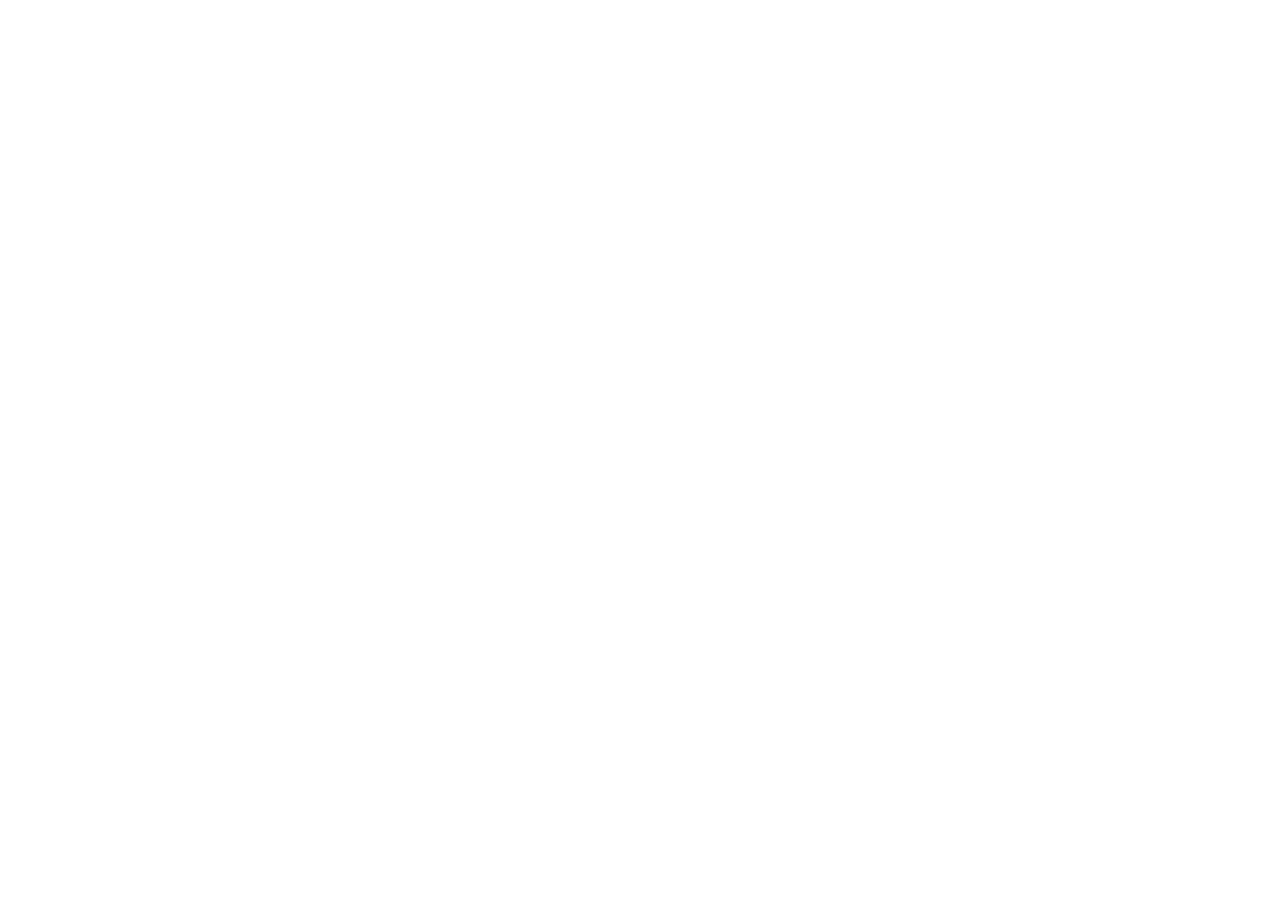
==== index.html @ d9e06991 "Initial commit" ====
<!DOCTYPE html>
<html lang="en">
    <head>
        <meta charset="UTF-8">
        <meta http-equiv="X-UA-Compatible" content="IE=edge">
        <meta name="viewport" content="width=device-width, initial-scale=1.0">
        <title>Template</title>

        <!-- AWESOMEFONT -->
        <link rel="stylesheet" href="https://cdnjs.cloudflare.com/ajax/libs/font-awesome/6.4.0/css/all.min.css" integrity="sha512-iecdLmaskl7CVkqkXNQ/ZH/XLlvWZOJyj7Yy7tcenmpD1ypASozpmT/E0iPtmFIB46ZmdtAc9eNBvH0H/ZpiBw==" crossorigin="anonymous" referrerpolicy="no-referrer" />
        <!-- CSS -->
        <link rel="stylesheet" href="css/style.css">
    </head>

    <body>
        
    </body>
</html>
---- css/style.css ----
/* RESET */
*{
    margin: 0;
    padding: 0;
    box-sizing: border-box;
}

/* GENERAL */
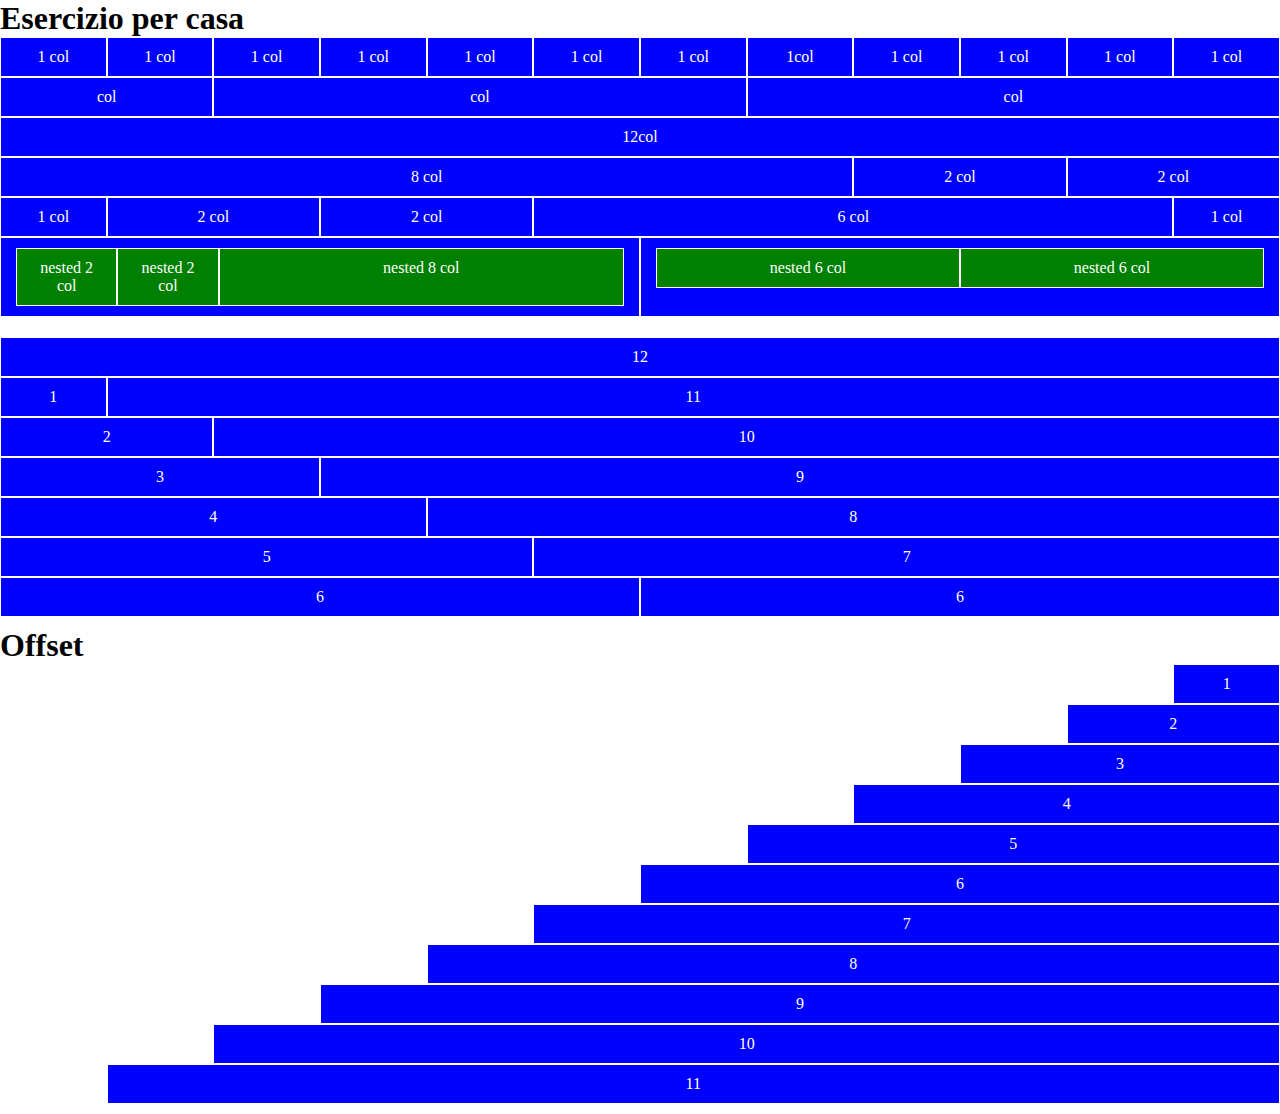
==== commit 0c60e054: "Esercizio" ====
--- a/index.html
+++ b/index.html
@@ -4,15 +4,247 @@
         <meta charset="UTF-8">
         <meta http-equiv="X-UA-Compatible" content="IE=edge">
         <meta name="viewport" content="width=device-width, initial-scale=1.0">
-        <title>Template</title>
+        <title>12Bool</title>
 
         <!-- AWESOMEFONT -->
         <link rel="stylesheet" href="https://cdnjs.cloudflare.com/ajax/libs/font-awesome/6.4.0/css/all.min.css" integrity="sha512-iecdLmaskl7CVkqkXNQ/ZH/XLlvWZOJyj7Yy7tcenmpD1ypASozpmT/E0iPtmFIB46ZmdtAc9eNBvH0H/ZpiBw==" crossorigin="anonymous" referrerpolicy="no-referrer" />
         <!-- CSS -->
+        <link rel="stylesheet" href="css/12bool.css">
         <link rel="stylesheet" href="css/style.css">
     </head>
 
     <body>
-        
+        <section>
+            <h1>Esercizio per casa</h1>
+            <div class="row">
+                <div class="col-1">
+                    1 col
+                </div>
+                <div class="col-1">
+                    1 col
+                </div>
+                <div class="col-1">
+                    1 col
+                </div>
+                <div class="col-1">
+                    1 col
+                </div>
+                <div class="col-1">
+                    1 col
+                </div>
+                <div class="col-1">
+                    1 col
+                </div>
+                <div class="col-1">
+                    1 col
+                </div>
+                <div class="col-1">
+                    1col
+                </div>
+                <div class="col-1">
+                    1 col
+                </div>
+                <div class="col-1">
+                    1 col
+                </div>
+                <div class="col-1">
+                    1 col
+                </div>
+                <div class="col-1">
+                    1 col
+                </div>
+            </div>
+
+            <div class="row">
+                <div class="col-2">
+                    col
+                </div>
+                <div class="col-5">
+                    col
+                </div>
+                <div class="col-5">
+                    col
+                </div>
+            </div>
+
+            <div class="row">
+                <div class="col-12">
+                    12col
+                </div>
+            </div>
+
+            <div class="row">
+                <div class="col-8">
+                    8 col
+                </div>
+                <div class="col-2">
+                    2 col
+                </div>
+                <div class="col-2">
+                    2 col
+                </div>
+            </div>
+
+            <div class="row">
+                <div class="col-1">
+                    1 col
+                </div>
+                <div class="col-2">
+                    2 col
+                </div>
+                <div class="col-2">
+                    2 col
+                </div>
+                <div class="col-6">
+                    6 col
+                </div>
+                <div class="col-1">
+                    1 col
+                </div>
+            </div>
+            <div class="row">
+                <div class="col-6">
+                    <div class="row">
+                        <div class="col-2 green">
+                            nested 2 col
+                        </div>
+                        <div class="col-2 green">
+                            nested 2 col
+                        </div>
+                        <div class="col-8 green">
+                            nested 8 col
+                        </div>
+                    </div>
+                </div>
+                <div class="col-6">
+                    <div class="row">
+                        <div class="col-6 green">
+                            nested 6 col
+                        </div>
+                        <div class="col-6 green">
+                            nested 6 col
+                        </div>
+                    </div>
+                </div>
+            </div>
+            
+            <section class="no-number">
+                <div class="row">
+                    <div class="col-12">
+                        12
+                    </div>
+                </div>
+                <div class="row">
+                    <div class="col-1">
+                        1
+                    </div>
+                    <div class="col-11">
+                        11
+                    </div>
+                </div>
+                <div class="row">
+                    <div class="col-2">
+                        2
+                    </div>
+                    <div class="col-10">
+                        10
+                    </div>
+                </div>
+                <div class="row">
+                    <div class="col-3">
+                        3
+                    </div>
+                    <div class="col-9">
+                        9
+                    </div>
+                </div>
+                <div class="row">
+                    <div class="col-4">
+                        4
+                    </div>
+                    <div class="col-8">
+                        8
+                    </div>
+                </div>
+                <div class="row">
+                    <div class="col-5">
+                        5
+                    </div>
+                    <div class="col-7">
+                        7
+                    </div>
+                </div>
+                <div class="row">
+                    <div class="col-6">
+                        6
+                    </div>
+                    <div class="col-6">
+                        6
+                    </div>
+                </div>
+            </section>
+        </section>
+
+
+
+        <section>
+            <h1>Offset</h1>
+            <div class="row"></div>
+            <div class="row">
+                <div class="col-1 col-offset-11">
+                    1
+                </div>
+            </div>
+            <div class="row">
+                <div class="col-2 col-offset-10">
+                    2
+                </div>
+            </div>
+            <div class="row">
+                <div class="col-3 col-offset-9">
+                    3
+                </div>
+            </div>
+            <div class="row">
+                <div class="col-4 col-offset-8">
+                    4
+                </div>
+            </div>
+            <div class="row">
+                <div class="col-5 col-offset-7">
+                    5
+                </div>
+            </div>
+            <div class="row">
+                <div class="col-6 col-offset-6">
+                    6
+                </div>
+            </div>
+            <div class="row">
+                <div class="col-7 col-offset-5">
+                    7
+                </div>
+            </div>
+            <div class="row">
+                <div class="col-8 col-offset-4">
+                    8
+                </div>
+            </div>
+            <div class="row">
+                <div class="col-9 col-offset-3">
+                    9
+                </div>
+            </div>
+            <div class="row">
+                <div class="col-10 col-offset-2">
+                    10
+                </div>
+            </div>
+            <div class="row">
+                <div class="col-11 col-offset-1">
+                    11
+                </div>
+            </div>
+        </section>
     </body>
 </html>--- a/css/12bool.css
+++ b/css/12bool.css
@@ -0,0 +1,91 @@
+.row{
+    display: flex;
+    flex-direction: row;
+    flex-wrap: wrap;
+}
+
+[class*-"col-"]{
+    flex: 0 0 auto;
+}
+
+.col{
+    flex-grow: 1;
+    flex-basis: 0;
+    max-width: 100%;
+}
+
+.col-1{
+    width: calc(100% / 12 * 1);
+}
+.col-2{
+    width: calc(100% / 12 * 2);
+}
+.col-3{
+    width: calc(100% / 12 * 3);
+}
+.col-4{
+    width: calc(100% / 12 * 4);
+}
+.col-5{
+    width: calc(100% / 12 * 5);
+}
+.col-6{
+    width: calc(100% / 12 * 6);
+}
+.col-7{
+    width: calc(100% / 12 * 7);
+}
+.col-8{
+    width: calc(100% / 12 * 8);
+}
+.col-9{
+    width: calc(100% / 12 * 9);
+}
+.col-10{
+    width: calc(100% / 12 * 10);
+}
+.col-11{
+    width: calc(100% / 12 * 11);
+}
+.col-12{
+    width: calc(100% / 12 * 12);
+}
+
+
+/* OFFSET */
+.col-offset-1{
+    margin-left: calc(100% / 12 * 1);
+}
+.col-offset-2{
+    margin-left: calc(100% / 12 * 2);
+}
+.col-offset-3{
+    margin-left: calc(100% / 12 * 3);
+}
+.col-offset-4{
+    margin-left: calc(100% / 12 * 4);
+}
+.col-offset-5{
+    margin-left: calc(100% / 12 * 5);
+}
+.col-offset-6{
+    margin-left: calc(100% / 12 * 6);
+}
+.col-offset-7{
+    margin-left: calc(100% / 12 * 7);
+}
+.col-offset-8{
+    margin-left: calc(100% / 12 * 8);
+}
+.col-offset-9{
+    margin-left: calc(100% / 12 * 9);
+}
+.col-offset-10{
+    margin-left: calc(100% / 12 * 10);
+}
+.col-offset-11{
+    margin-left: calc(100% / 12 * 11);
+}
+.col-offset-12{
+    margin-left: calc(100% / 12 * 12);
+}--- a/css/style.css
+++ b/css/style.css
@@ -5,4 +5,24 @@
     box-sizing: border-box;
 }
 
-/* GENERAL */+/* GENERAL */
+section{
+    margin-bottom: 10px;
+}
+
+.no-number{
+    margin-top: 20px;
+}
+
+.row > div{
+    text-align: center;
+    color: white;
+    background-color: blue;
+    border: 1px solid white;
+    padding: 10px 15px;
+}
+
+.row .green{
+    background-color: green;
+    border: 1px solid white;
+}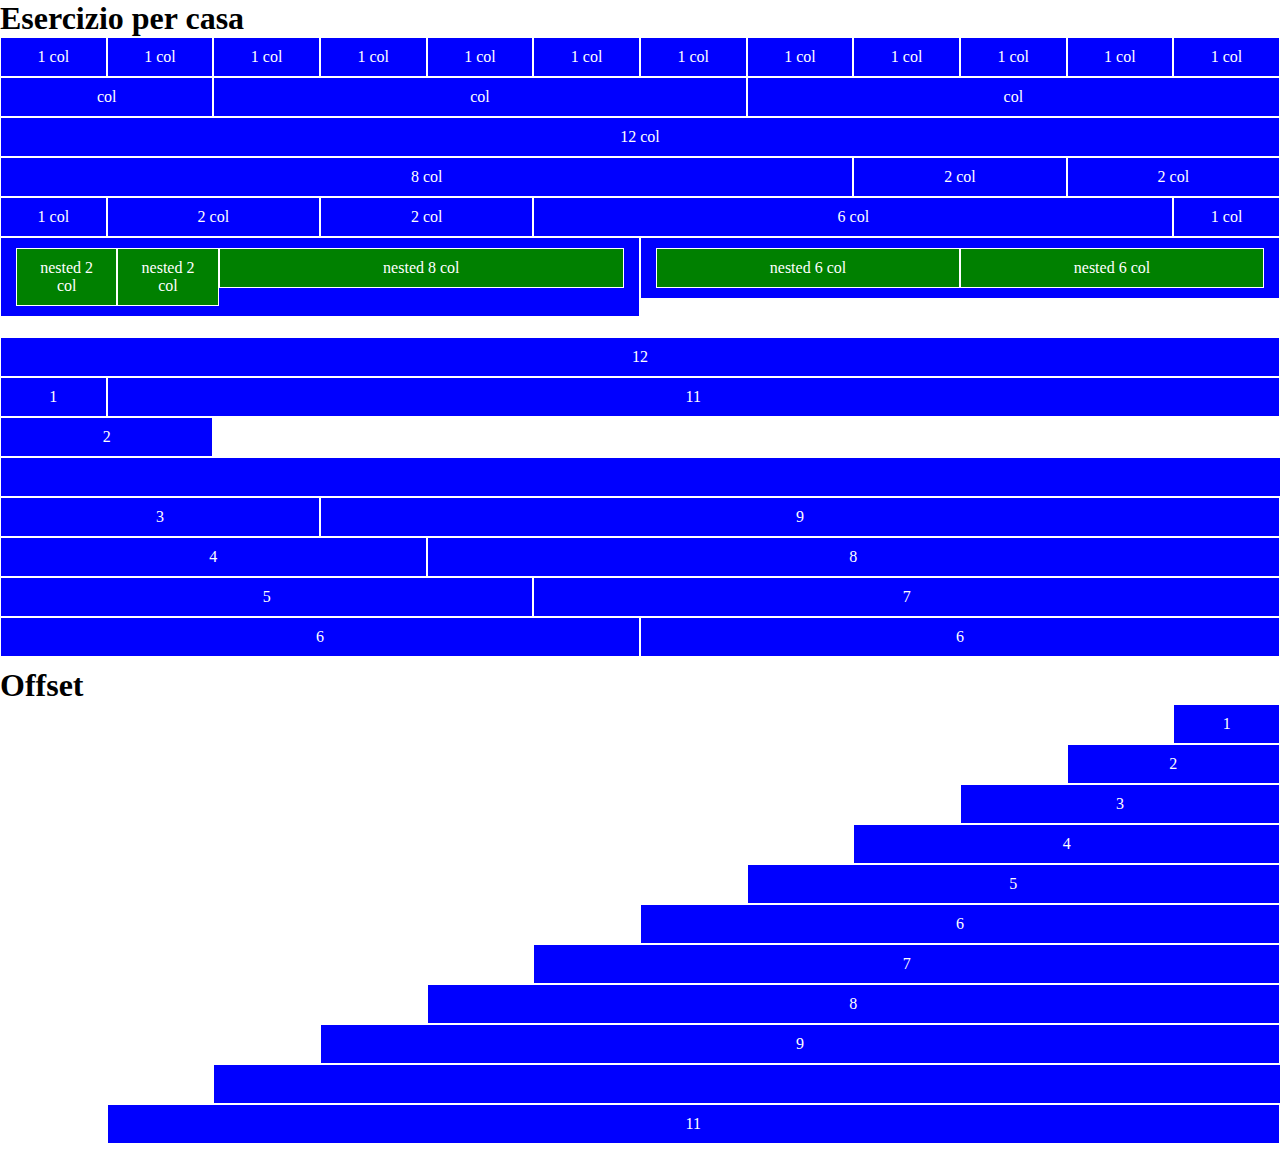
==== commit b76cc36c: "Completamento 12boll.css" ====
--- a/index.html
+++ b/index.html
@@ -18,168 +18,258 @@
             <h1>Esercizio per casa</h1>
             <div class="row">
                 <div class="col-1">
-                    1 col
-                </div>
-                <div class="col-1">
-                    1 col
-                </div>
-                <div class="col-1">
-                    1 col
-                </div>
-                <div class="col-1">
-                    1 col
-                </div>
-                <div class="col-1">
-                    1 col
-                </div>
-                <div class="col-1">
-                    1 col
-                </div>
-                <div class="col-1">
-                    1 col
-                </div>
-                <div class="col-1">
-                    1col
-                </div>
-                <div class="col-1">
-                    1 col
-                </div>
-                <div class="col-1">
-                    1 col
-                </div>
-                <div class="col-1">
-                    1 col
-                </div>
-                <div class="col-1">
-                    1 col
-                </div>
-            </div>
-
-            <div class="row">
-                <div class="col-2">
-                    col
+                    <div class="box">
+                        1 col
+                    </div>
+                </div>
+                <div class="col-1">
+                    <div class="box">
+                        1 col
+                    </div>
+                </div>
+                <div class="col-1">
+                    <div class="box">
+                        1 col
+                    </div>
+                </div>
+                <div class="col-1">
+                    <div class="box">
+                        1 col
+                    </div>
+                </div>
+                <div class="col-1">
+                    <div class="box">
+                        1 col
+                    </div>
+                </div>
+                <div class="col-1">
+                    <div class="box">
+                        1 col
+                    </div>
+                </div>
+                <div class="col-1">
+                    <div class="box">
+                        1 col
+                    </div>
+                </div>
+                <div class="col-1">
+                    <div class="box">
+                        1 col
+                    </div>
+                </div>
+                <div class="col-1">
+                    <div class="box">
+                        1 col
+                    </div>
+                </div>
+                <div class="col-1">
+                    <div class="box">
+                        1 col
+                    </div>
+                </div>
+                <div class="col-1">
+                    <div class="box">
+                        1 col
+                    </div>
+                </div>
+                <div class="col-1">
+                    <div class="box">
+                        1 col
+                    </div>
+                </div>
+            </div>
+
+            <div class="row">
+                <div class="col-2">
+                    <div class="box">
+                        col
+                    </div>
                 </div>
                 <div class="col-5">
-                    col
+                    <div class="box">
+                        col
+                    </div>
                 </div>
                 <div class="col-5">
-                    col
+                    <div class="box">
+                        col
+                    </div>
                 </div>
             </div>
 
             <div class="row">
                 <div class="col-12">
-                    12col
+                    <div class="box">
+                        12 col
+                    </div>
                 </div>
             </div>
 
             <div class="row">
                 <div class="col-8">
-                    8 col
-                </div>
-                <div class="col-2">
-                    2 col
-                </div>
-                <div class="col-2">
-                    2 col
-                </div>
-            </div>
-
-            <div class="row">
-                <div class="col-1">
-                    1 col
-                </div>
-                <div class="col-2">
-                    2 col
-                </div>
-                <div class="col-2">
-                    2 col
+                    <div class="box">
+                        8 col
+                    </div>
+                </div>
+                <div class="col-2">
+                    <div class="box">
+                            2 col
+                        </div>
+                </div>
+                <div class="col-2">
+                    <div class="box">
+                            2 col
+                        </div>
+                </div>
+            </div>
+
+            <div class="row">
+                <div class="col-1">
+                    <div class="box">
+                            1 col
+                        </div>
+                </div>
+                <div class="col-2">
+                    <div class="box">
+                            2 col
+                        </div>
+                </div>
+                <div class="col-2">
+                    <div class="box">
+                            2 col
+                        </div>
                 </div>
                 <div class="col-6">
-                    6 col
-                </div>
-                <div class="col-1">
-                    1 col
+                    <div class="box">
+                        6 col
+                    </div>
+                </div>
+                <div class="col-1">
+                    <div class="box">
+                            1 col
+                        </div>
                 </div>
             </div>
             <div class="row">
                 <div class="col-6">
-                    <div class="row">
-                        <div class="col-2 green">
-                            nested 2 col
-                        </div>
-                        <div class="col-2 green">
-                            nested 2 col
-                        </div>
-                        <div class="col-8 green">
-                            nested 8 col
+                    <div class="box">
+                        <div class="row">
+                            <div class="col-2">
+                                <div class="box green">
+                                    nested 2 col
+                                </div>
+                            
+                            </div>
+                            <div class="col-2">
+                                <div class="box green">
+                                    nested 2 col
+                                </div>
+                            </div>
+                            <div class="col-8">
+                                <div class="box green">
+                                    nested 8 col
+                                </div>
+                            </div>
                         </div>
                     </div>
                 </div>
                 <div class="col-6">
-                    <div class="row">
-                        <div class="col-6 green">
-                            nested 6 col
-                        </div>
-                        <div class="col-6 green">
-                            nested 6 col
-                        </div>
-                    </div>
+                    <div class="box ">
+                        <div class="row">
+                            <div class="col-6">
+                                <div class="box green">
+                                    nested 6 col
+                                </div>
+                            </div>
+                            <div class="col-6">
+                                <div class="box green">
+                                    nested 6 col
+                                </div>
+                            </div>
+                        </div>
+                    </div>
+                    
                 </div>
             </div>
             
             <section class="no-number">
                 <div class="row">
                     <div class="col-12">
-                        12
+                        <div class="box">
+                            12
+                        </div>
                     </div>
                 </div>
                 <div class="row">
                     <div class="col-1">
-                        1
+                        <div class="box">
+                            1
+                        </div>
                     </div>
                     <div class="col-11">
-                        11
+                        <div class="box">
+                            11
+                        </div>
                     </div>
                 </div>
                 <div class="row">
                     <div class="col-2">
-                        2
+                        <div class="box">
+                            2
+                        </div>
                     </div>
                     <div class="col-10">
-                        10
+                        <div class="box">
+                            10
+                        </div>
                     </div>
                 </div>
                 <div class="row">
                     <div class="col-3">
-                        3
+                        <div class="box">
+                            3
+                        </div>
                     </div>
                     <div class="col-9">
-                        9
+                        <div class="box">
+                            9
+                        </div>
                     </div>
                 </div>
                 <div class="row">
                     <div class="col-4">
-                        4
+                        <div class="box">
+                            4
+                        </div>
                     </div>
                     <div class="col-8">
-                        8
+                        <div class="box">
+                            8
+                        </div>
                     </div>
                 </div>
                 <div class="row">
                     <div class="col-5">
-                        5
+                        <div class="box">
+                            5
+                        </div>
                     </div>
                     <div class="col-7">
-                        7
+                        <div class="box">
+                            7
+                        </div>
                     </div>
                 </div>
                 <div class="row">
                     <div class="col-6">
-                        6
+                        <div class="box">
+                            6
+                        </div>
                     </div>
                     <div class="col-6">
-                        6
+                        <div class="box">
+                            6
+                        </div>
                     </div>
                 </div>
             </section>
@@ -192,57 +282,79 @@
             <div class="row"></div>
             <div class="row">
                 <div class="col-1 col-offset-11">
-                    1
+                    <div class="box">
+                        1
+                    </div>
                 </div>
             </div>
             <div class="row">
                 <div class="col-2 col-offset-10">
-                    2
+                    <div class="box">
+                        2
+                    </div>
                 </div>
             </div>
             <div class="row">
                 <div class="col-3 col-offset-9">
-                    3
+                    <div class="box">
+                        3
+                    </div>
                 </div>
             </div>
             <div class="row">
                 <div class="col-4 col-offset-8">
-                    4
+                    <div class="box">
+                        4
+                    </div>
                 </div>
             </div>
             <div class="row">
                 <div class="col-5 col-offset-7">
-                    5
+                    <div class="box">
+                        5
+                    </div>
                 </div>
             </div>
             <div class="row">
                 <div class="col-6 col-offset-6">
-                    6
+                    <div class="box">
+                        6
+                    </div>
                 </div>
             </div>
             <div class="row">
                 <div class="col-7 col-offset-5">
-                    7
+                    <div class="box">
+                        7
+                    </div>
                 </div>
             </div>
             <div class="row">
                 <div class="col-8 col-offset-4">
-                    8
+                    <div class="box">
+                        8
+                    </div>
                 </div>
             </div>
             <div class="row">
                 <div class="col-9 col-offset-3">
-                    9
+                    <div class="box">
+                        9
+                    </div>
                 </div>
             </div>
             <div class="row">
                 <div class="col-10 col-offset-2">
-                    10
+                    <div class="box">
+                        10
+                    </div>
                 </div>
             </div>
             <div class="row">
                 <div class="col-11 col-offset-1">
-                    11
+                    <div class="box">
+                        11
+                    </div>
                 </div>
             </div>
         </section>
--- a/css/12bool.css
+++ b/css/12bool.css
@@ -1,10 +1,27 @@
+/* FRAMEWORK 12BOOL */
+
+
+/***************** 
+    CONTAINER 
+******************/
+.container{
+    max-width: 1170px;
+    margin: 0 auto;
+}
+
+
+/***************** 
+    ROW 
+******************/
 .row{
     display: flex;
-    flex-direction: row;
     flex-wrap: wrap;
 }
 
-[class*-"col-"]{
+/***************** 
+    COLUMNS 
+******************/
+[class*="col-"]{
     flex: 0 0 auto;
 }
 
@@ -16,43 +33,61 @@
 
 .col-1{
     width: calc(100% / 12 * 1);
+    max-width: calc(100% / 12 * 1);
 }
 .col-2{
     width: calc(100% / 12 * 2);
+    width: calc(100% / 12 * 2);
 }
 .col-3{
     width: calc(100% / 12 * 3);
+    width: calc(100% / 12 * 3);
+
 }
 .col-4{
     width: calc(100% / 12 * 4);
+    width: calc(100% / 12 * 4);
 }
 .col-5{
     width: calc(100% / 12 * 5);
+    width: calc(100% / 12 * 5);
 }
 .col-6{
     width: calc(100% / 12 * 6);
+    width: calc(100% / 12 * 6);
 }
 .col-7{
     width: calc(100% / 12 * 7);
+    width: calc(100% / 12 * 7);
 }
 .col-8{
     width: calc(100% / 12 * 8);
+    width: calc(100% / 12 * 8);
 }
 .col-9{
     width: calc(100% / 12 * 9);
+    width: calc(100% / 12 * 9);
 }
 .col-10{
     width: calc(100% / 12 * 10);
+    width: calc(100% / 12 * 109);
 }
 .col-11{
     width: calc(100% / 12 * 11);
+    width: calc(100% / 12 * 11);
 }
 .col-12{
     width: calc(100% / 12 * 12);
-}
-
-
-/* OFFSET */
+    width: calc(100% / 12 * 12);
+}
+
+
+/***************** 
+    OFFSET 
+******************/
+.col-offset-0{
+    margin-left: calc(100% / 12 * 0);
+}
 .col-offset-1{
     margin-left: calc(100% / 12 * 1);
 }
@@ -88,4 +123,318 @@
 }
 .col-offset-12{
     margin-left: calc(100% / 12 * 12);
-}+}
+
+
+
+
+/***************** 
+    MEDIA QUERY 
+******************/
+
+/* MOBILE BIG */
+@media screen and (min-widht: 576px) {
+    .col-sm{
+        flex-grow: 1;
+        flex-basis: 0;
+        max-width: 100%;
+    }
+    .col-sm-1{
+        width: calc(100% / 12 * 1);
+        max-width: calc(100% / 12 * 1);
+    }
+    .col-sm-2{
+        width: calc(100% / 12 * 2);
+        width: calc(100% / 12 * 2);
+    }
+    .col-sm-3{
+        width: calc(100% / 12 * 3);
+        width: calc(100% / 12 * 3);
+    
+    }
+    .col-sm-4{
+        width: calc(100% / 12 * 4);
+        width: calc(100% / 12 * 4);
+    }
+    .col-sm-5{
+        width: calc(100% / 12 * 5);
+        width: calc(100% / 12 * 5);
+    }
+    .col-sm-6{
+        width: calc(100% / 12 * 6);
+        width: calc(100% / 12 * 6);
+    }
+    .col-sm-7{
+        width: calc(100% / 12 * 7);
+        width: calc(100% / 12 * 7);
+    }
+    .col-sm-8{
+        width: calc(100% / 12 * 8);
+        width: calc(100% / 12 * 8);
+    }
+    .col-sm-9{
+        width: calc(100% / 12 * 9);
+        width: calc(100% / 12 * 9);
+    }
+    .col-sm-10{
+        width: calc(100% / 12 * 10);
+        width: calc(100% / 12 * 109);
+    }
+    .col-sm-11{
+        width: calc(100% / 12 * 11);
+        width: calc(100% / 12 * 11);
+    }
+    .col-sm-12{
+        width: calc(100% / 12 * 12);
+        width: calc(100% / 12 * 12);
+    }
+    
+    
+    /***************** 
+        OFFSET 
+    ******************/
+    .col-sm-offset-0{
+        margin-left: calc(100% / 12 * 0);
+    }
+    .col-sm-offset-1{
+        margin-left: calc(100% / 12 * 1);
+    }
+    .col-sm-offset-2{
+        margin-left: calc(100% / 12 * 2);
+    }
+    .col-sm-offset-3{
+        margin-left: calc(100% / 12 * 3);
+    }
+    .col-sm-offset-4{
+        margin-left: calc(100% / 12 * 4);
+    }
+    .col-sm-offset-5{
+        margin-left: calc(100% / 12 * 5);
+    }
+    .col-sm-offset-6{
+        margin-left: calc(100% / 12 * 6);
+    }
+    .col-sm-offset-7{
+        margin-left: calc(100% / 12 * 7);
+    }
+    .col-sm-offset-8{
+        margin-left: calc(100% / 12 * 8);
+    }
+    .col-sm-offset-9{
+        margin-left: calc(100% / 12 * 9);
+    }
+    .col-sm-offset-10{
+        margin-left: calc(100% / 12 * 10);
+    }
+    .col-sm-offset-11{
+        margin-left: calc(100% / 12 * 11);
+    }
+    .col-sm-offset-12{
+        margin-left: calc(100% / 12 * 12);
+    }
+}
+
+/* TABLET */
+@media screen and (min-widht: 768px) {
+    .col-md{
+        flex-grow: 1;
+        flex-basis: 0;
+        max-width: 100%;
+    }
+    .col-md-1{
+        width: calc(100% / 12 * 1);
+        max-width: calc(100% / 12 * 1);
+    }
+    .col-md-2{
+        width: calc(100% / 12 * 2);
+        width: calc(100% / 12 * 2);
+    }
+    .col-md-3{
+        width: calc(100% / 12 * 3);
+        width: calc(100% / 12 * 3);
+    
+    }
+    .col-md-4{
+        width: calc(100% / 12 * 4);
+        width: calc(100% / 12 * 4);
+    }
+    .col-md-5{
+        width: calc(100% / 12 * 5);
+        width: calc(100% / 12 * 5);
+    }
+    .col-md-6{
+        width: calc(100% / 12 * 6);
+        width: calc(100% / 12 * 6);
+    }
+    .col-md-7{
+        width: calc(100% / 12 * 7);
+        width: calc(100% / 12 * 7);
+    }
+    .col-md-8{
+        width: calc(100% / 12 * 8);
+        width: calc(100% / 12 * 8);
+    }
+    .col-md-9{
+        width: calc(100% / 12 * 9);
+        width: calc(100% / 12 * 9);
+    }
+    .col-md-10{
+        width: calc(100% / 12 * 10);
+        width: calc(100% / 12 * 109);
+    }
+    .col-md-11{
+        width: calc(100% / 12 * 11);
+        width: calc(100% / 12 * 11);
+    }
+    .col-md-12{
+        width: calc(100% / 12 * 12);
+        width: calc(100% / 12 * 12);
+    }
+    
+    
+    /***************** 
+        OFFSET 
+    ******************/
+    .col-md-offset-0{
+        margin-left: calc(100% / 12 * 0);
+    }
+    .col-md-offset-1{
+        margin-left: calc(100% / 12 * 1);
+    }
+    .col-md-offset-2{
+        margin-left: calc(100% / 12 * 2);
+    }
+    .col-md-offset-3{
+        margin-left: calc(100% / 12 * 3);
+    }
+    .col-md-offset-4{
+        margin-left: calc(100% / 12 * 4);
+    }
+    .col-md-offset-5{
+        margin-left: calc(100% / 12 * 5);
+    }
+    .col-md-offset-6{
+        margin-left: calc(100% / 12 * 6);
+    }
+    .col-md-offset-7{
+        margin-left: calc(100% / 12 * 7);
+    }
+    .col-md-offset-8{
+        margin-left: calc(100% / 12 * 8);
+    }
+    .col-md-offset-9{
+        margin-left: calc(100% / 12 * 9);
+    }
+    .col-md-offset-10{
+        margin-left: calc(100% / 12 * 10);
+    }
+    .col-md-offset-11{
+        margin-left: calc(100% / 12 * 11);
+    }
+    .col-md-offset-12{
+        margin-left: calc(100% / 12 * 12);
+    }
+}
+
+
+/* DESKTOP */
+@media screen and (min-widht: 992px) {
+    .col-lg{
+        flex-grow: 1;
+        flex-basis: 0;
+        max-width: 100%;
+    }
+    .col-lg-1{
+        width: calc(100% / 12 * 1);
+        max-width: calc(100% / 12 * 1);
+    }
+    .col-lg-2{
+        width: calc(100% / 12 * 2);
+        width: calc(100% / 12 * 2);
+    }
+    .col-lg-3{
+        width: calc(100% / 12 * 3);
+        width: calc(100% / 12 * 3);
+    
+    }
+    .col-lg-4{
+        width: calc(100% / 12 * 4);
+        width: calc(100% / 12 * 4);
+    }
+    .col-lg-5{
+        width: calc(100% / 12 * 5);
+        width: calc(100% / 12 * 5);
+    }
+    .col-lg-6{
+        width: calc(100% / 12 * 6);
+        width: calc(100% / 12 * 6);
+    }
+    .col-lg-7{
+        width: calc(100% / 12 * 7);
+        width: calc(100% / 12 * 7);
+    }
+    .col-lg-8{
+        width: calc(100% / 12 * 8);
+        width: calc(100% / 12 * 8);
+    }
+    .col-lg-9{
+        width: calc(100% / 12 * 9);
+        width: calc(100% / 12 * 9);
+    }
+    .col-lg-10{
+        width: calc(100% / 12 * 10);
+        width: calc(100% / 12 * 109);
+    }
+    .col-lg-11{
+        width: calc(100% / 12 * 11);
+        width: calc(100% / 12 * 11);
+    }
+    .col-lg-12{
+        width: calc(100% / 12 * 12);
+        width: calc(100% / 12 * 12);
+    }
+    
+    
+    /***************** 
+        OFFSET 
+    ******************/
+    .col-lg-offset-0{
+        margin-left: calc(100% / 12 * 0);
+    }
+    .col-lg-offset-1{
+        margin-left: calc(100% / 12 * 1);
+    }
+    .col-lg-offset-2{
+        margin-left: calc(100% / 12 * 2);
+    }
+    .col-lg-offset-3{
+        margin-left: calc(100% / 12 * 3);
+    }
+    .col-lg-offset-4{
+        margin-left: calc(100% / 12 * 4);
+    }
+    .col-lg-offset-5{
+        margin-left: calc(100% / 12 * 5);
+    }
+    .col-lg-offset-6{
+        margin-left: calc(100% / 12 * 6);
+    }
+    .col-lg-offset-7{
+        margin-left: calc(100% / 12 * 7);
+    }
+    .col-lg-offset-8{
+        margin-left: calc(100% / 12 * 8);
+    }
+    .col-lg-offset-9{
+        margin-left: calc(100% / 12 * 9);
+    }
+    .col-lg-offset-10{
+        margin-left: calc(100% / 12 * 10);
+    }
+    .col-lg-offset-11{
+        margin-left: calc(100% / 12 * 11);
+    }
+    .col-lg-offset-12{
+        margin-left: calc(100% / 12 * 12);
+    }
+}
--- a/css/style.css
+++ b/css/style.css
@@ -14,7 +14,7 @@
     margin-top: 20px;
 }
 
-.row > div{
+.row .box{
     text-align: center;
     color: white;
     background-color: blue;
